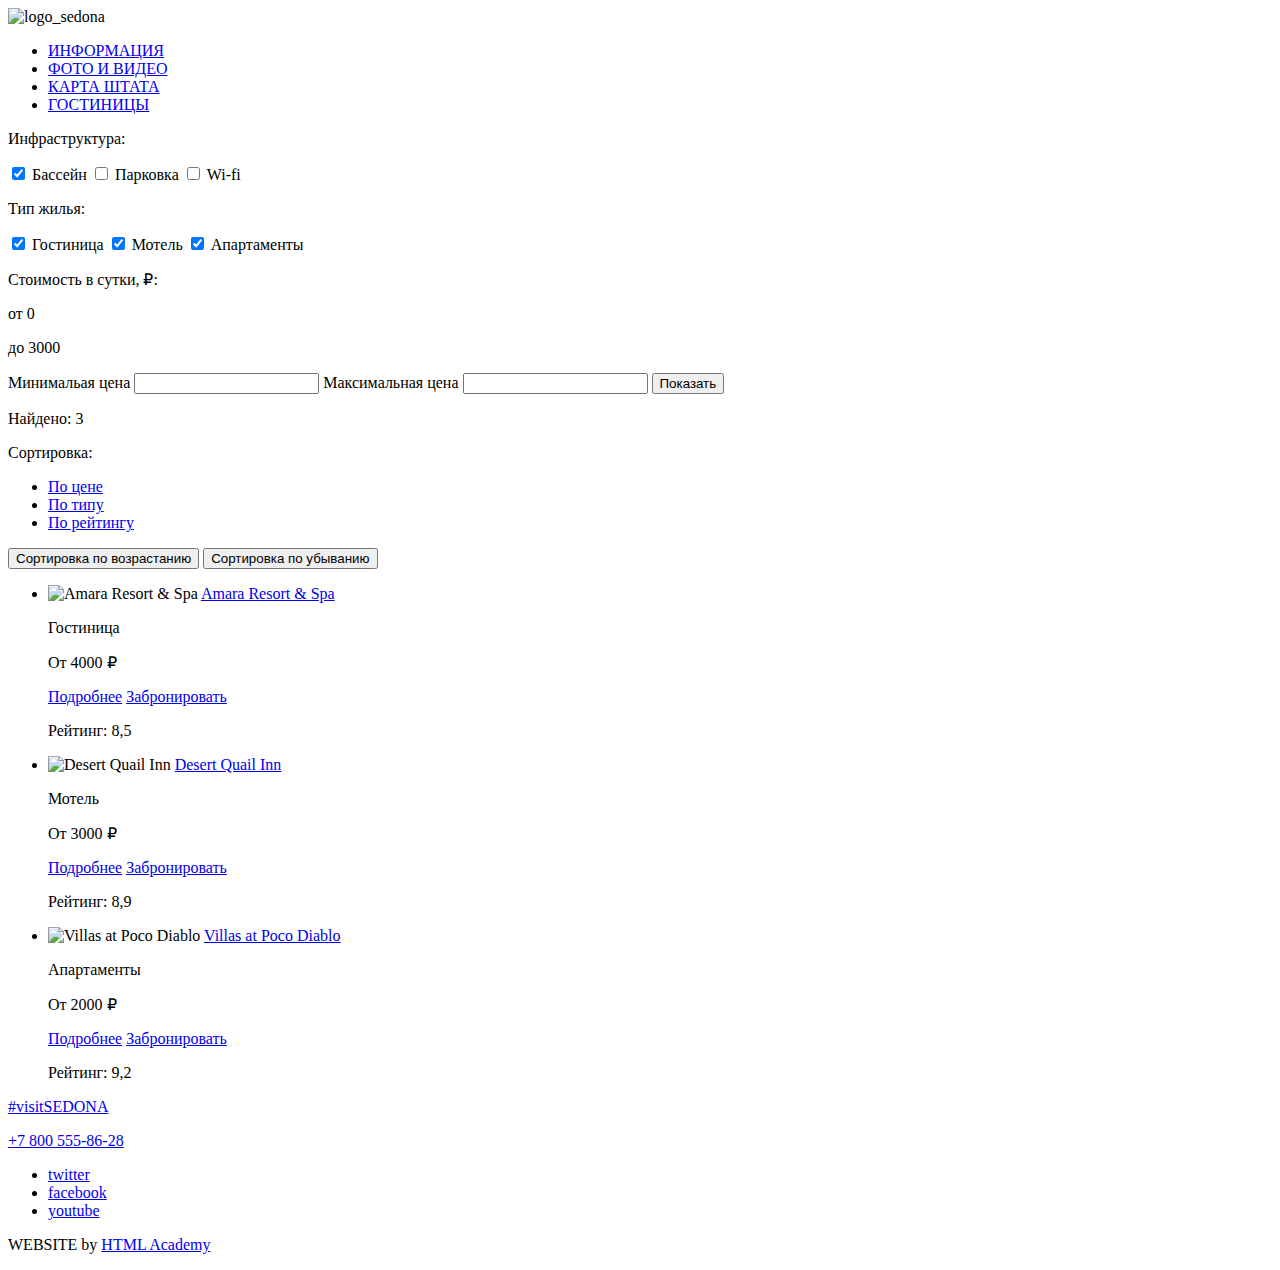
==== hotels.html @ 77496005 "разметка главной страницы и страницы с отелями" ====
<!DOCTYPE html>
<html lang="ru">
<head>
    <meta charset="utf-8">
    <title>Sedona hotels</title>
</head>
<body>
<header>
    <nav>
        <a>
          <img src="img/logo.png" alt="logo_sedona" width="138" height="70">
       </a>
        <ul>
            <li><a href="#">ИНФОРМАЦИЯ</a></li>
            <li><a href="#">ФОТО И ВИДЕО</a></li>
            <li><a href="#">КАРТА ШТАТА</a></li>
            <li><a href="#">ГОСТИНИЦЫ</a></li>
        </ul>
    </nav> 
</header>
<main>
    <section>
        <form action="https://echo.htmlacademy.ru" method="post" >
            <p>Инфраструктура:</p>
            <input type="checkbox" name="pool" id="pool" checked>
            <label for="pool">Бассейн</label>
            <input type="checkbox" name="parking" id="parking">
            <label for="parking">Парковка</label>
            <input type="checkbox" name="wifi" id="wifi">
            <label for="wifi">Wi-fi</label>
            <p>Тип жилья:</p>
            <input type="checkbox" name="hotel" id="hotel" checked>
            <label for="hotel">Гостиница</label>
            <input type="checkbox" name="motel" id="motel" checked>
            <label for="motel">Мотель</label>
            <input type="checkbox" name="apartments" id="apartments" checked>
            <label for="apartments">Апартаменты</label>
            <p>Стоимость в сутки, ₽:</p>
                <p>от 0</p>
                <p>до 3000</p>
                <label for="min-price">Минимальая цена</label>
                <input type="text" id="min-price" name="min-price" tabindex="-1">
                <label for="max-price">Максимальная цена</label>
                <input type="text" id="max-price" name="max-price" tabindex="-1">
            <button type="submit">Показать</button>
        </form>
    </section>
    <section>
        <p>Найдено: 3</p>
        <p>Сортировка:</p>
        <ul>
            <li><a href="#">По цене</a></li>
            <li><a href="#">По типу</a></li>
            <li><a href="#">По рейтингу</a></li>
        </ul>
        <button type="button">Сортировка по возрастанию</button>
        <button type="button">Сортировка по убыванию</button>
        <ul>
            <li>
                <img src="img/amara.jpg" alt="Amara Resort & Spa" width="135" height="90">
                <a href="#">Amara Resort & Spa</a>
                <p>Гостиница</p>
                <p>От 4000 ₽</p>
                <a href="#">Подробнее</a>
                <a href="#">Забронировать</a>
                <p>Рейтинг: 8,5</p>
            </li>
            <li>
                <img src="img/desert.jpg" alt="Desert Quail Inn" width="135" height="90">
                <a href="#">Desert Quail Inn</a>
                <p>Мотель</p>
                <p>От 3000 ₽</p>
                <a href="#">Подробнее</a>
                <a href="#">Забронировать</a>
                <p>Рейтинг: 8,9</p>
            </li>
            <li>
                <img src="img/villa.jpg" alt="Villas at Poco Diablo" width="135" height="90">
                <a href="#">Villas at Poco Diablo</a>
                <p>Апартаменты</p>
                <p>От 2000 ₽</p>
                <a href="#">Подробнее</a>
                <a href="#">Забронировать</a>
                <p>Рейтинг: 9,2</p>
            </li>
        </ul>
    </section>
</main>
<footer>
    <section>
        <a href="#">#visitSEDONA</a>
        <P><a href="tel:+78005558628">+7 800 555-86-28</a></P>
        <ul>
          <li><a href="#">twitter</a></li>
          <li><a href="#">facebook</a></li>
          <li><a href="#">youtube</a></li>
        </ul>
        <p>
          WEBSITE by
          <a href="https://htmlacademy.ru/">HTML Academy</a>
        </p>
      </section>
</footer>
</body>
</html>
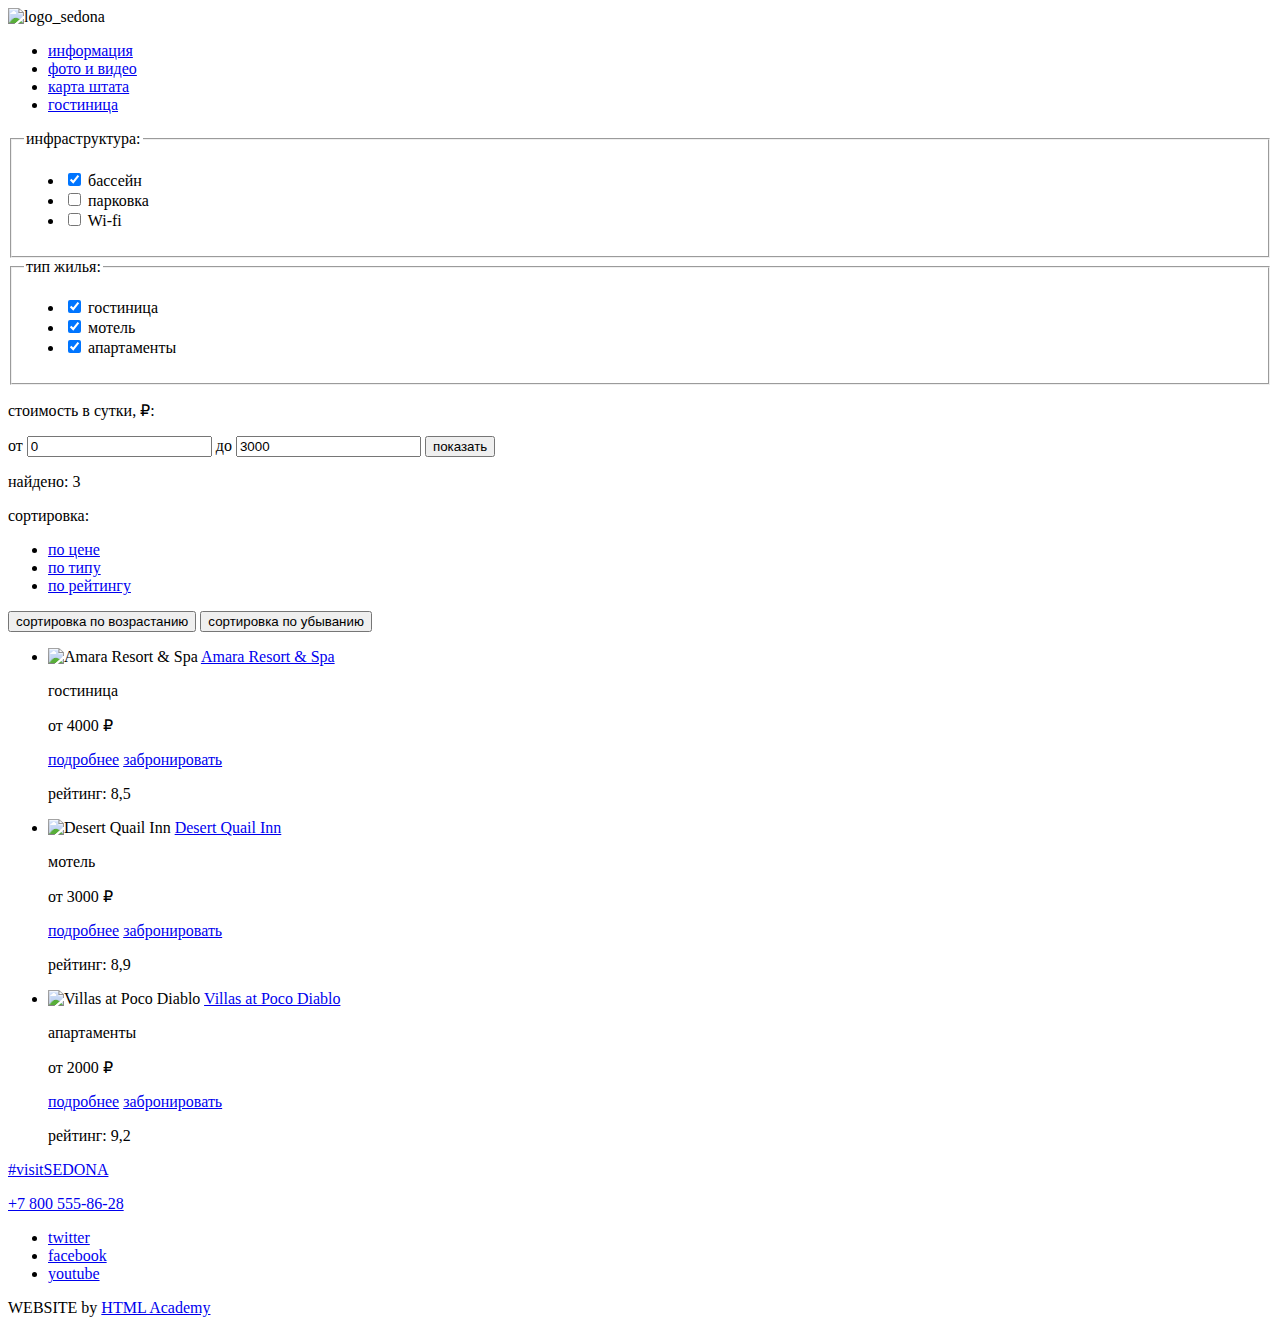
==== commit d2df07dc: "разметка внутренней страницы" ====
--- a/hotels.html
+++ b/hotels.html
@@ -11,77 +11,95 @@
           <img src="img/logo.png" alt="logo_sedona" width="138" height="70">
        </a>
         <ul>
-            <li><a href="#">ИНФОРМАЦИЯ</a></li>
-            <li><a href="#">ФОТО И ВИДЕО</a></li>
-            <li><a href="#">КАРТА ШТАТА</a></li>
-            <li><a href="#">ГОСТИНИЦЫ</a></li>
+            <li><a href="#">информация</a></li>
+            <li><a href="#">фото и видео</a></li>
+            <li><a href="#">карта штата</a></li>
+            <li><a href="#">гостиница</a></li>
         </ul>
     </nav> 
 </header>
 <main>
     <section>
         <form action="https://echo.htmlacademy.ru" method="post" >
-            <p>Инфраструктура:</p>
-            <input type="checkbox" name="pool" id="pool" checked>
-            <label for="pool">Бассейн</label>
-            <input type="checkbox" name="parking" id="parking">
-            <label for="parking">Парковка</label>
-            <input type="checkbox" name="wifi" id="wifi">
-            <label for="wifi">Wi-fi</label>
-            <p>Тип жилья:</p>
-            <input type="checkbox" name="hotel" id="hotel" checked>
-            <label for="hotel">Гостиница</label>
-            <input type="checkbox" name="motel" id="motel" checked>
-            <label for="motel">Мотель</label>
-            <input type="checkbox" name="apartments" id="apartments" checked>
-            <label for="apartments">Апартаменты</label>
-            <p>Стоимость в сутки, ₽:</p>
-                <p>от 0</p>
-                <p>до 3000</p>
-                <label for="min-price">Минимальая цена</label>
-                <input type="text" id="min-price" name="min-price" tabindex="-1">
-                <label for="max-price">Максимальная цена</label>
-                <input type="text" id="max-price" name="max-price" tabindex="-1">
-            <button type="submit">Показать</button>
+            <fieldset>
+                <legend>инфраструктура:</legend>
+                <ul>
+                    <li>
+                        <input type="checkbox" name="pool" id="pool" checked>
+                        <label for="pool">бассейн</label>
+                    </li>
+                    <li>
+                        <input type="checkbox" name="parking" id="parking">
+                        <label for="parking">парковка</label>
+                    </li>
+                    <li>
+                        <input type="checkbox" name="wifi" id="wifi">
+                        <label for="wifi">Wi-fi</label>
+                    </li>
+                </ul>
+            </fieldset>
+            <fieldset>
+                <legend>тип жилья:</legend>
+                <ul>
+                    <li>
+                        <input type="checkbox" name="hotel" id="hotel" checked>
+                        <label for="hotel">гостиница</label>
+                    </li>
+                    <li>
+                       <input type="checkbox" name="motel" id="motel" checked>
+                       <label for="motel">мотель</label>
+                    </li>
+                    <li>
+                       <input type="checkbox" name="apartments" id="apartments" checked> 
+                       <label for="apartments">апартаменты</label>   
+                    </li>
+                </ul>
+            </fieldset>
+            <p>стоимость в сутки, ₽:</p>
+                <label for="min-price">от</label>
+                <input type="number" id="min-price" name="min-price" value="0">
+                <label for="max-price">до</label>
+                <input type="number" id="max-price" name="max-price" value="3000">
+            <button type="submit">показать</button>
         </form>
     </section>
     <section>
-        <p>Найдено: 3</p>
-        <p>Сортировка:</p>
+        <p>найдено: 3</p>
+        <p>сортировка:</p>
         <ul>
-            <li><a href="#">По цене</a></li>
-            <li><a href="#">По типу</a></li>
-            <li><a href="#">По рейтингу</a></li>
+            <li><a href="#">по цене</a></li>
+            <li><a href="#">по типу</a></li>
+            <li><a href="#">по рейтингу</a></li>
         </ul>
-        <button type="button">Сортировка по возрастанию</button>
-        <button type="button">Сортировка по убыванию</button>
+        <button type="button">сортировка по возрастанию</button>
+        <button type="button">сортировка по убыванию</button>
         <ul>
             <li>
                 <img src="img/amara.jpg" alt="Amara Resort & Spa" width="135" height="90">
                 <a href="#">Amara Resort & Spa</a>
-                <p>Гостиница</p>
-                <p>От 4000 ₽</p>
-                <a href="#">Подробнее</a>
-                <a href="#">Забронировать</a>
-                <p>Рейтинг: 8,5</p>
+                <p>гостиница</p>
+                <p>от 4000 ₽</p>
+                <a href="#">подробнее</a>
+                <a href="#">забронировать</a>
+                <p>рейтинг: 8,5</p>
             </li>
             <li>
                 <img src="img/desert.jpg" alt="Desert Quail Inn" width="135" height="90">
                 <a href="#">Desert Quail Inn</a>
-                <p>Мотель</p>
-                <p>От 3000 ₽</p>
-                <a href="#">Подробнее</a>
-                <a href="#">Забронировать</a>
-                <p>Рейтинг: 8,9</p>
+                <p>мотель</p>
+                <p>от 3000 ₽</p>
+                <a href="#">подробнее</a>
+                <a href="#">забронировать</a>
+                <p>рейтинг: 8,9</p>
             </li>
             <li>
                 <img src="img/villa.jpg" alt="Villas at Poco Diablo" width="135" height="90">
                 <a href="#">Villas at Poco Diablo</a>
-                <p>Апартаменты</p>
-                <p>От 2000 ₽</p>
-                <a href="#">Подробнее</a>
-                <a href="#">Забронировать</a>
-                <p>Рейтинг: 9,2</p>
+                <p>апартаменты</p>
+                <p>от 2000 ₽</p>
+                <a href="#">подробнее</a>
+                <a href="#">забронировать</a>
+                <p>рейтинг: 9,2</p>
             </li>
         </ul>
     </section>
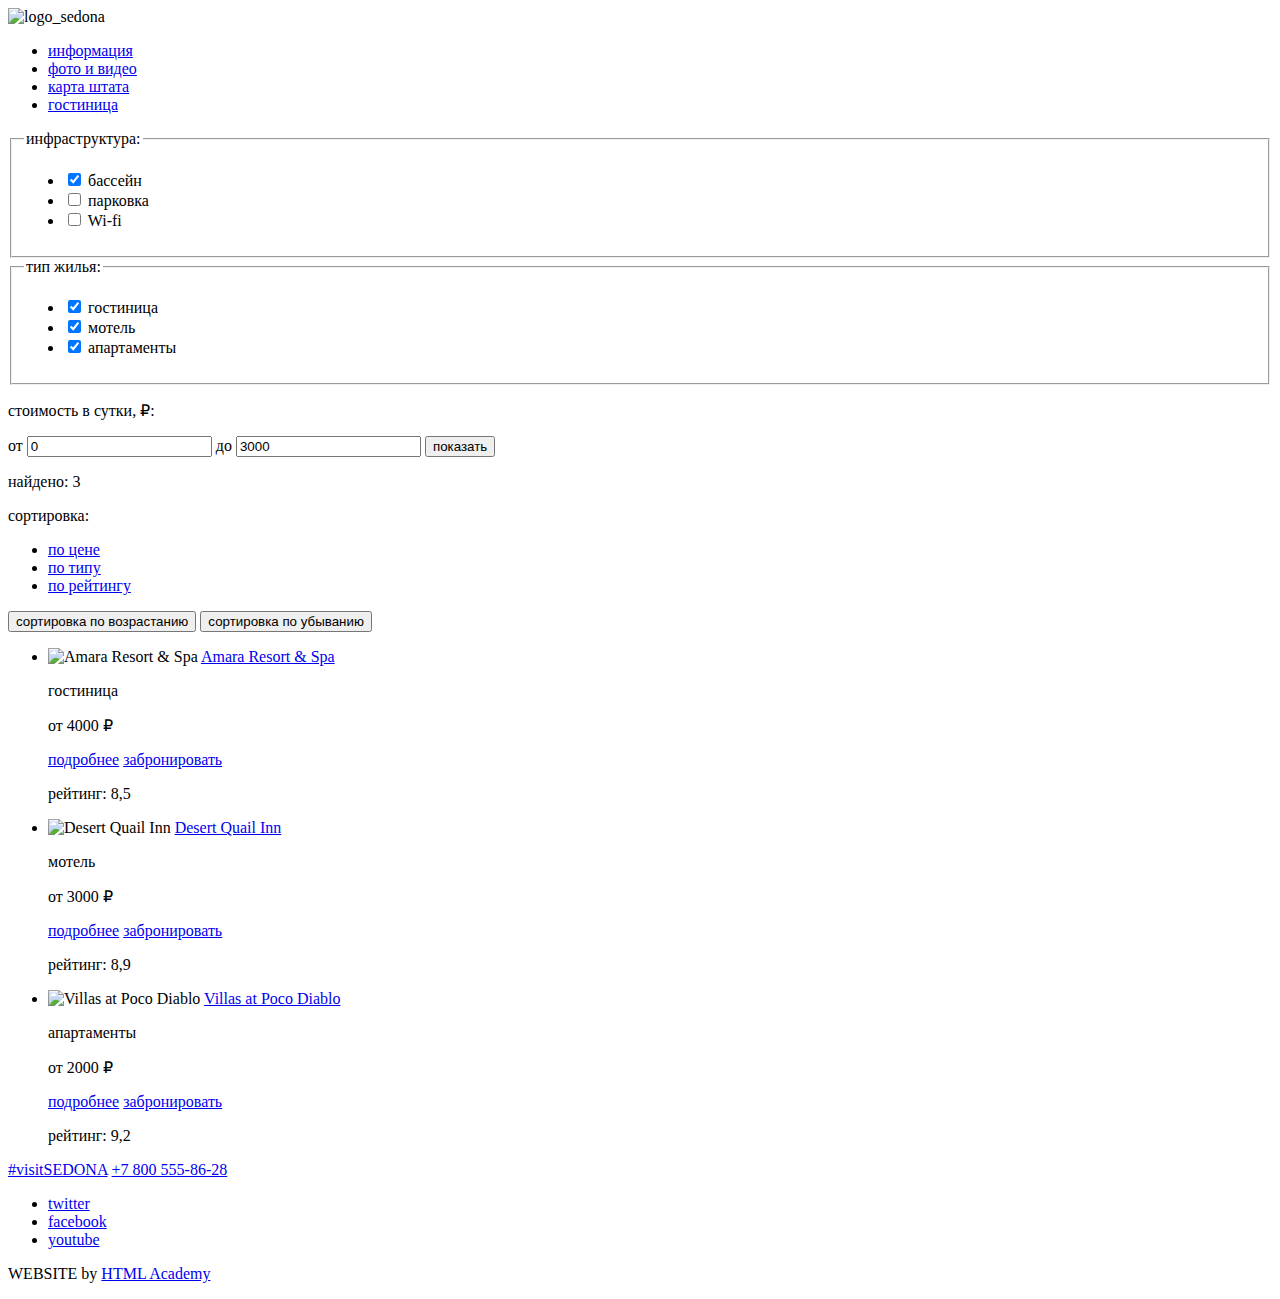
==== commit 43bb6a19: "Разметка внутренней страницы" ====
--- a/hotels.html
+++ b/hotels.html
@@ -2,6 +2,8 @@
 <html lang="ru">
 <head>
     <meta charset="utf-8">
+    <link rel="preconnect" href="https://fonts.gstatic.com">
+    <link href="https://fonts.googleapis.com/css2?family=PT+Sans:ital,wght@0,400;0,700;1,400;1,700&display=swap" rel="stylesheet">
     <title>Sedona hotels</title>
 </head>
 <body>
@@ -107,7 +109,7 @@
 <footer>
     <section>
         <a href="#">#visitSEDONA</a>
-        <P><a href="tel:+78005558628">+7 800 555-86-28</a></P>
+        <a href="tel:+78005558628">+7 800 555-86-28</a>
         <ul>
           <li><a href="#">twitter</a></li>
           <li><a href="#">facebook</a></li>
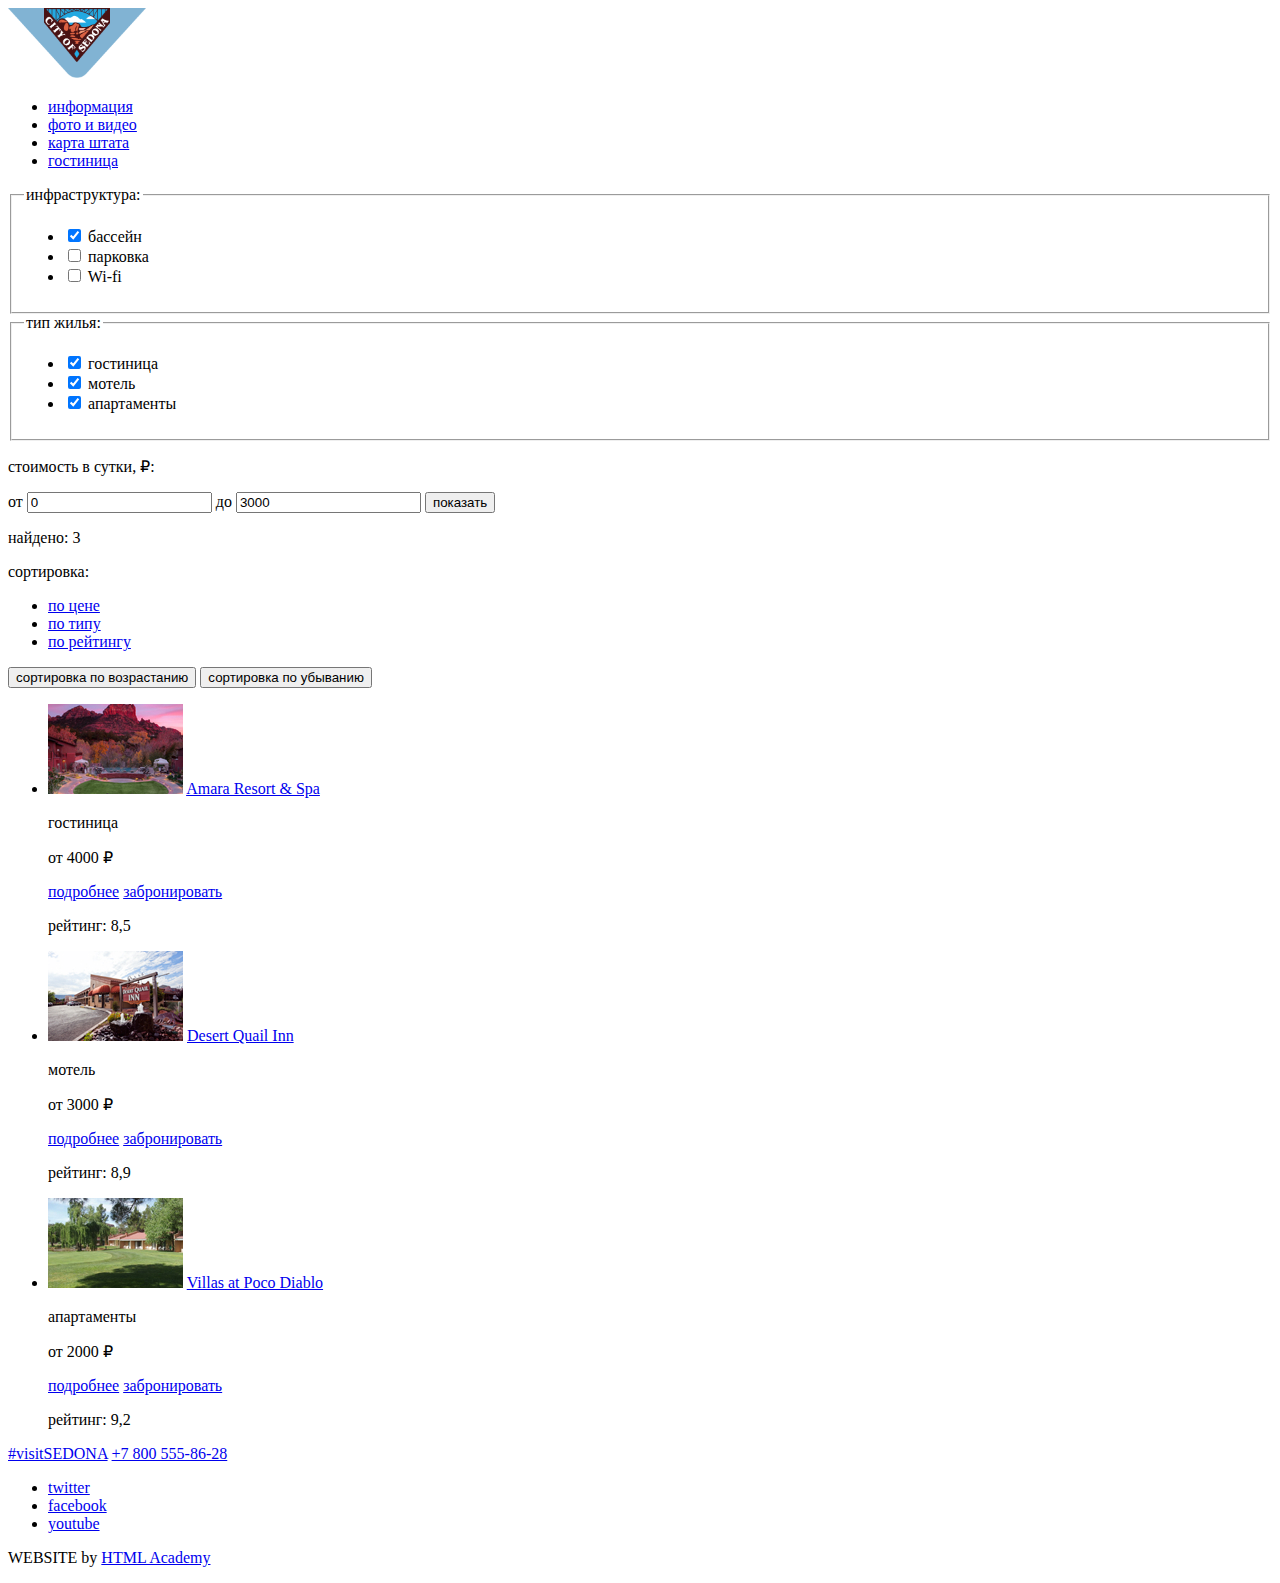
==== commit 8f67b614: "графика всех страниц" ====
--- a/hotels.html
+++ b/hotels.html
@@ -5,12 +5,16 @@
     <link rel="preconnect" href="https://fonts.gstatic.com">
     <link href="https://fonts.googleapis.com/css2?family=PT+Sans:ital,wght@0,400;0,700;1,400;1,700&display=swap" rel="stylesheet">
     <title>Sedona hotels</title>
+    <link rel="icon" href="favicon.ico">
+    <link rel="icon" href="favicon/icon.svg" type="image/svg+xml">
+    <link rel="apple-touch-icon" href="favicon/180.png">
+    <link rel="manifest" href="manifest.webmanifest">
 </head>
 <body>
 <header>
     <nav>
         <a>
-          <img src="img/logo.png" alt="logo_sedona" width="138" height="70">
+          <img src="img/logo.png" alt="Логотип" width="138" height="70">
        </a>
         <ul>
             <li><a href="#">информация</a></li>
@@ -77,7 +81,7 @@
         <button type="button">сортировка по убыванию</button>
         <ul>
             <li>
-                <img src="img/amara.jpg" alt="Amara Resort & Spa" width="135" height="90">
+                <img src="img/amara.jpg" alt="гостиница с видом на горы и каньон" width="135" height="90">
                 <a href="#">Amara Resort & Spa</a>
                 <p>гостиница</p>
                 <p>от 4000 ₽</p>
@@ -86,7 +90,7 @@
                 <p>рейтинг: 8,5</p>
             </li>
             <li>
-                <img src="img/desert.jpg" alt="Desert Quail Inn" width="135" height="90">
+                <img src="img/desert.jpg" alt="мотель у дороги" width="135" height="90">
                 <a href="#">Desert Quail Inn</a>
                 <p>мотель</p>
                 <p>от 3000 ₽</p>
@@ -95,7 +99,7 @@
                 <p>рейтинг: 8,9</p>
             </li>
             <li>
-                <img src="img/villa.jpg" alt="Villas at Poco Diablo" width="135" height="90">
+                <img src="img/villa.jpg" alt="апартаменты на вилле" width="135" height="90">
                 <a href="#">Villas at Poco Diablo</a>
                 <p>апартаменты</p>
                 <p>от 2000 ₽</p>
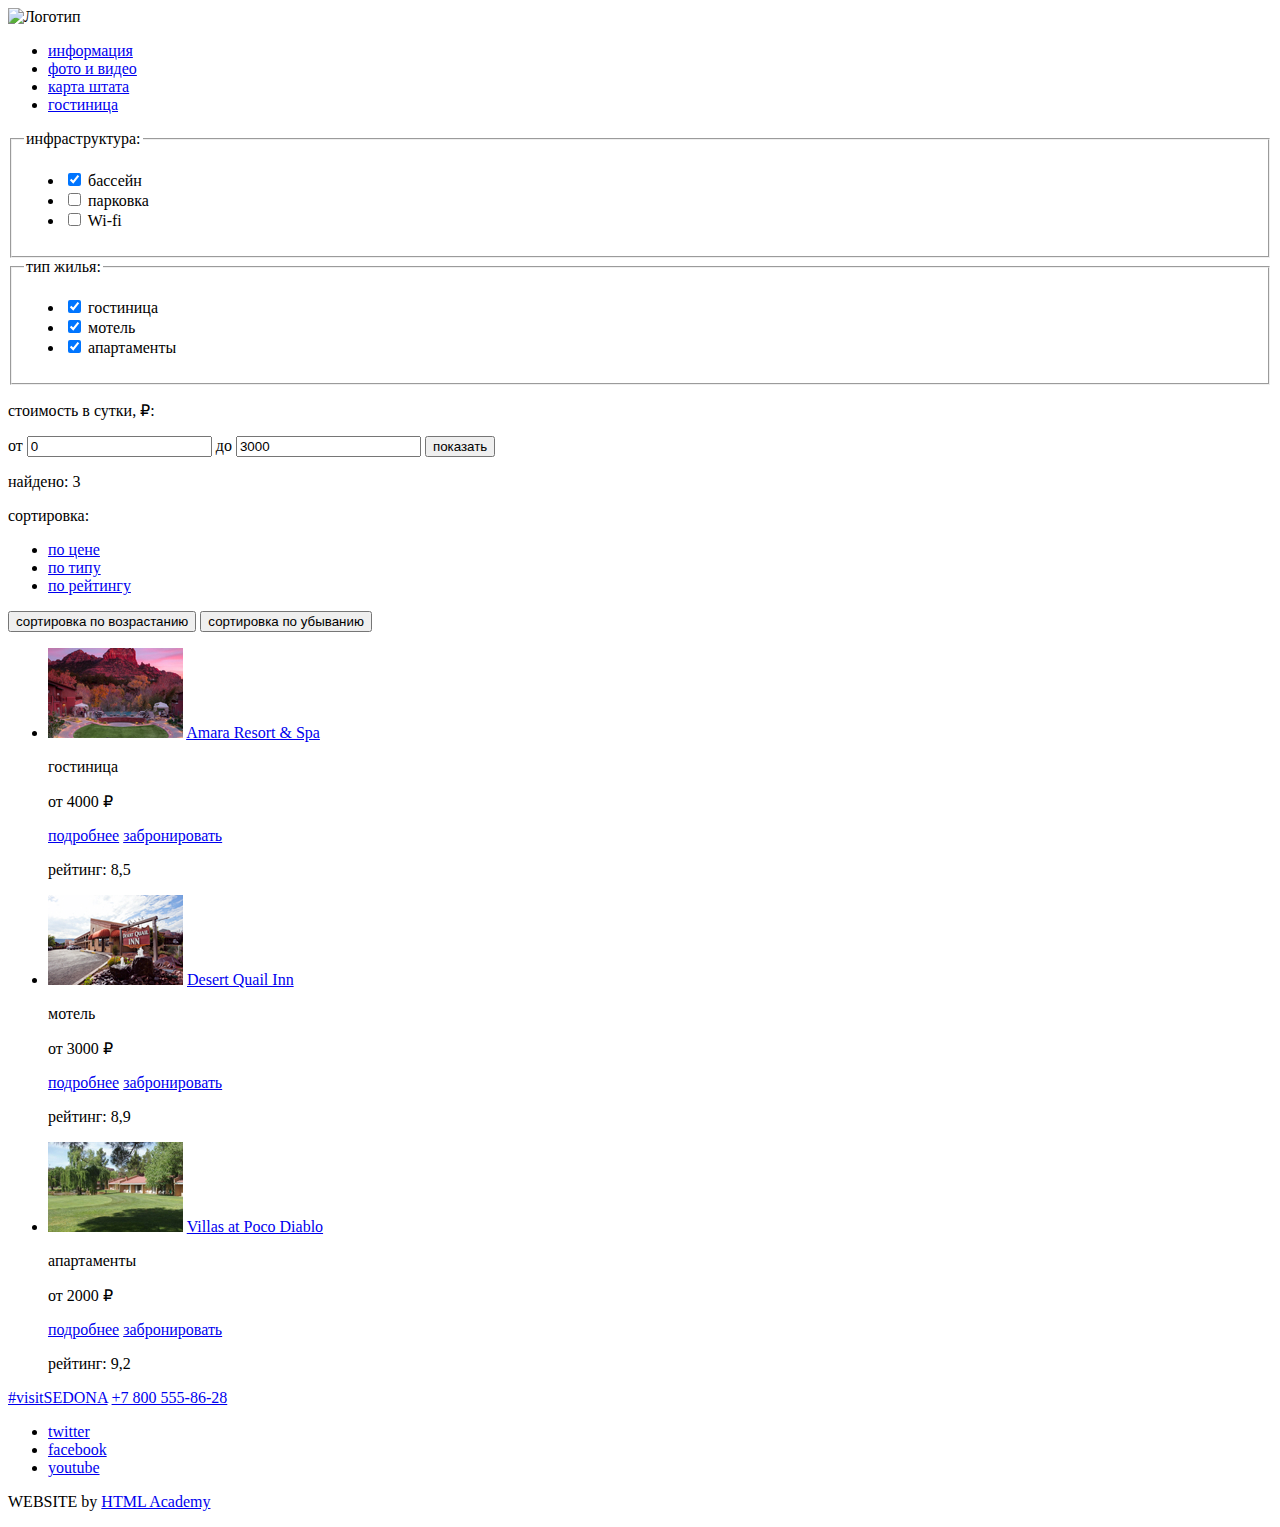
==== commit 1b2583da: "исправил согласно замечаниям" ====
--- a/hotels.html
+++ b/hotels.html
@@ -1,129 +1,133 @@
 <!DOCTYPE html>
 <html lang="ru">
+
 <head>
-    <meta charset="utf-8">
-    <link rel="preconnect" href="https://fonts.gstatic.com">
-    <link href="https://fonts.googleapis.com/css2?family=PT+Sans:ital,wght@0,400;0,700;1,400;1,700&display=swap" rel="stylesheet">
-    <title>Sedona hotels</title>
-    <link rel="icon" href="favicon.ico">
-    <link rel="icon" href="favicon/icon.svg" type="image/svg+xml">
-    <link rel="apple-touch-icon" href="favicon/180.png">
-    <link rel="manifest" href="manifest.webmanifest">
+  <meta charset="utf-8">
+  <link rel="preconnect" href="https://fonts.gstatic.com">
+  <link href="https://fonts.googleapis.com/css2?family=PT+Sans:ital,wght@0,400;0,700;1,400;1,700&display=swap"
+    rel="stylesheet">
+  <title>Sedona hotels</title>
+  <link rel="icon" href="favicon.ico">
+  <link rel="icon" href="favicon/icon.svg" type="image/svg+xml">
+  <link rel="apple-touch-icon" href="favicon/180.png">
+  <link rel="manifest" href="manifest.webmanifest">
 </head>
+
 <body>
-<header>
+  <header>
     <nav>
-        <a>
-          <img src="img/logo.png" alt="Логотип" width="138" height="70">
-       </a>
-        <ul>
-            <li><a href="#">информация</a></li>
-            <li><a href="#">фото и видео</a></li>
-            <li><a href="#">карта штата</a></li>
-            <li><a href="#">гостиница</a></li>
-        </ul>
-    </nav> 
-</header>
-<main>
+      <a>
+        <img src="img/logo.png" alt="Логотип" width="138" height="70">
+      </a>
+      <ul>
+        <li><a href="#">информация</a></li>
+        <li><a href="#">фото и видео</a></li>
+        <li><a href="#">карта штата</a></li>
+        <li><a href="#">гостиница</a></li>
+      </ul>
+    </nav>
+  </header>
+  <main>
     <section>
-        <form action="https://echo.htmlacademy.ru" method="post" >
-            <fieldset>
-                <legend>инфраструктура:</legend>
-                <ul>
-                    <li>
-                        <input type="checkbox" name="pool" id="pool" checked>
-                        <label for="pool">бассейн</label>
-                    </li>
-                    <li>
-                        <input type="checkbox" name="parking" id="parking">
-                        <label for="parking">парковка</label>
-                    </li>
-                    <li>
-                        <input type="checkbox" name="wifi" id="wifi">
-                        <label for="wifi">Wi-fi</label>
-                    </li>
-                </ul>
-            </fieldset>
-            <fieldset>
-                <legend>тип жилья:</legend>
-                <ul>
-                    <li>
-                        <input type="checkbox" name="hotel" id="hotel" checked>
-                        <label for="hotel">гостиница</label>
-                    </li>
-                    <li>
-                       <input type="checkbox" name="motel" id="motel" checked>
-                       <label for="motel">мотель</label>
-                    </li>
-                    <li>
-                       <input type="checkbox" name="apartments" id="apartments" checked> 
-                       <label for="apartments">апартаменты</label>   
-                    </li>
-                </ul>
-            </fieldset>
-            <p>стоимость в сутки, ₽:</p>
-                <label for="min-price">от</label>
-                <input type="number" id="min-price" name="min-price" value="0">
-                <label for="max-price">до</label>
-                <input type="number" id="max-price" name="max-price" value="3000">
-            <button type="submit">показать</button>
-        </form>
+      <form action="https://echo.htmlacademy.ru" method="post">
+        <fieldset>
+          <legend>инфраструктура:</legend>
+          <ul>
+            <li>
+              <input type="checkbox" name="pool" id="pool" checked>
+              <label for="pool">бассейн</label>
+            </li>
+            <li>
+              <input type="checkbox" name="parking" id="parking">
+              <label for="parking">парковка</label>
+            </li>
+            <li>
+              <input type="checkbox" name="wifi" id="wifi">
+              <label for="wifi">Wi-fi</label>
+            </li>
+          </ul>
+        </fieldset>
+        <fieldset>
+          <legend>тип жилья:</legend>
+          <ul>
+            <li>
+              <input type="checkbox" name="hotel" id="hotel" checked>
+              <label for="hotel">гостиница</label>
+            </li>
+            <li>
+              <input type="checkbox" name="motel" id="motel" checked>
+              <label for="motel">мотель</label>
+            </li>
+            <li>
+              <input type="checkbox" name="apartments" id="apartments" checked>
+              <label for="apartments">апартаменты</label>
+            </li>
+          </ul>
+        </fieldset>
+        <p>стоимость в сутки, ₽:</p>
+        <label for="min-price">от</label>
+        <input type="number" id="min-price" name="min-price" value="0">
+        <label for="max-price">до</label>
+        <input type="number" id="max-price" name="max-price" value="3000">
+        <button type="submit">показать</button>
+      </form>
     </section>
     <section>
-        <p>найдено: 3</p>
-        <p>сортировка:</p>
-        <ul>
-            <li><a href="#">по цене</a></li>
-            <li><a href="#">по типу</a></li>
-            <li><a href="#">по рейтингу</a></li>
-        </ul>
-        <button type="button">сортировка по возрастанию</button>
-        <button type="button">сортировка по убыванию</button>
-        <ul>
-            <li>
-                <img src="img/amara.jpg" alt="гостиница с видом на горы и каньон" width="135" height="90">
-                <a href="#">Amara Resort & Spa</a>
-                <p>гостиница</p>
-                <p>от 4000 ₽</p>
-                <a href="#">подробнее</a>
-                <a href="#">забронировать</a>
-                <p>рейтинг: 8,5</p>
-            </li>
-            <li>
-                <img src="img/desert.jpg" alt="мотель у дороги" width="135" height="90">
-                <a href="#">Desert Quail Inn</a>
-                <p>мотель</p>
-                <p>от 3000 ₽</p>
-                <a href="#">подробнее</a>
-                <a href="#">забронировать</a>
-                <p>рейтинг: 8,9</p>
-            </li>
-            <li>
-                <img src="img/villa.jpg" alt="апартаменты на вилле" width="135" height="90">
-                <a href="#">Villas at Poco Diablo</a>
-                <p>апартаменты</p>
-                <p>от 2000 ₽</p>
-                <a href="#">подробнее</a>
-                <a href="#">забронировать</a>
-                <p>рейтинг: 9,2</p>
-            </li>
-        </ul>
+      <p>найдено: 3</p>
+      <p>сортировка:</p>
+      <ul>
+        <li><a href="#">по цене</a></li>
+        <li><a href="#">по типу</a></li>
+        <li><a href="#">по рейтингу</a></li>
+      </ul>
+      <button type="button">сортировка по возрастанию</button>
+      <button type="button">сортировка по убыванию</button>
+      <ul>
+        <li>
+          <img src="img/amara.jpg" alt="гостиница с видом на горы и каньон" width="135" height="90">
+          <a href="#">Amara Resort & Spa</a>
+          <p>гостиница</p>
+          <p>от 4000 ₽</p>
+          <a href="#">подробнее</a>
+          <a href="#">забронировать</a>
+          <p>рейтинг: 8,5</p>
+        </li>
+        <li>
+          <img src="img/desert.jpg" alt="мотель у дороги" width="135" height="90">
+          <a href="#">Desert Quail Inn</a>
+          <p>мотель</p>
+          <p>от 3000 ₽</p>
+          <a href="#">подробнее</a>
+          <a href="#">забронировать</a>
+          <p>рейтинг: 8,9</p>
+        </li>
+        <li>
+          <img src="img/villa.jpg" alt="апартаменты на вилле" width="135" height="90">
+          <a href="#">Villas at Poco Diablo</a>
+          <p>апартаменты</p>
+          <p>от 2000 ₽</p>
+          <a href="#">подробнее</a>
+          <a href="#">забронировать</a>
+          <p>рейтинг: 9,2</p>
+        </li>
+      </ul>
     </section>
-</main>
-<footer>
+  </main>
+  <footer>
     <section>
-        <a href="#">#visitSEDONA</a>
-        <a href="tel:+78005558628">+7 800 555-86-28</a>
-        <ul>
-          <li><a href="#">twitter</a></li>
-          <li><a href="#">facebook</a></li>
-          <li><a href="#">youtube</a></li>
-        </ul>
-        <p>
-          WEBSITE by
-          <a href="https://htmlacademy.ru/">HTML Academy</a>
-        </p>
-      </section>
-</footer>
+      <a href="#">#visitSEDONA</a>
+      <a href="tel:+78005558628">+7 800 555-86-28</a>
+      <ul>
+        <li><a href="#">twitter</a></li>
+        <li><a href="#">facebook</a></li>
+        <li><a href="#">youtube</a></li>
+      </ul>
+      <p>
+        WEBSITE by
+        <a href="https://htmlacademy.ru/">HTML Academy</a>
+      </p>
+    </section>
+  </footer>
 </body>
+
 </html>
